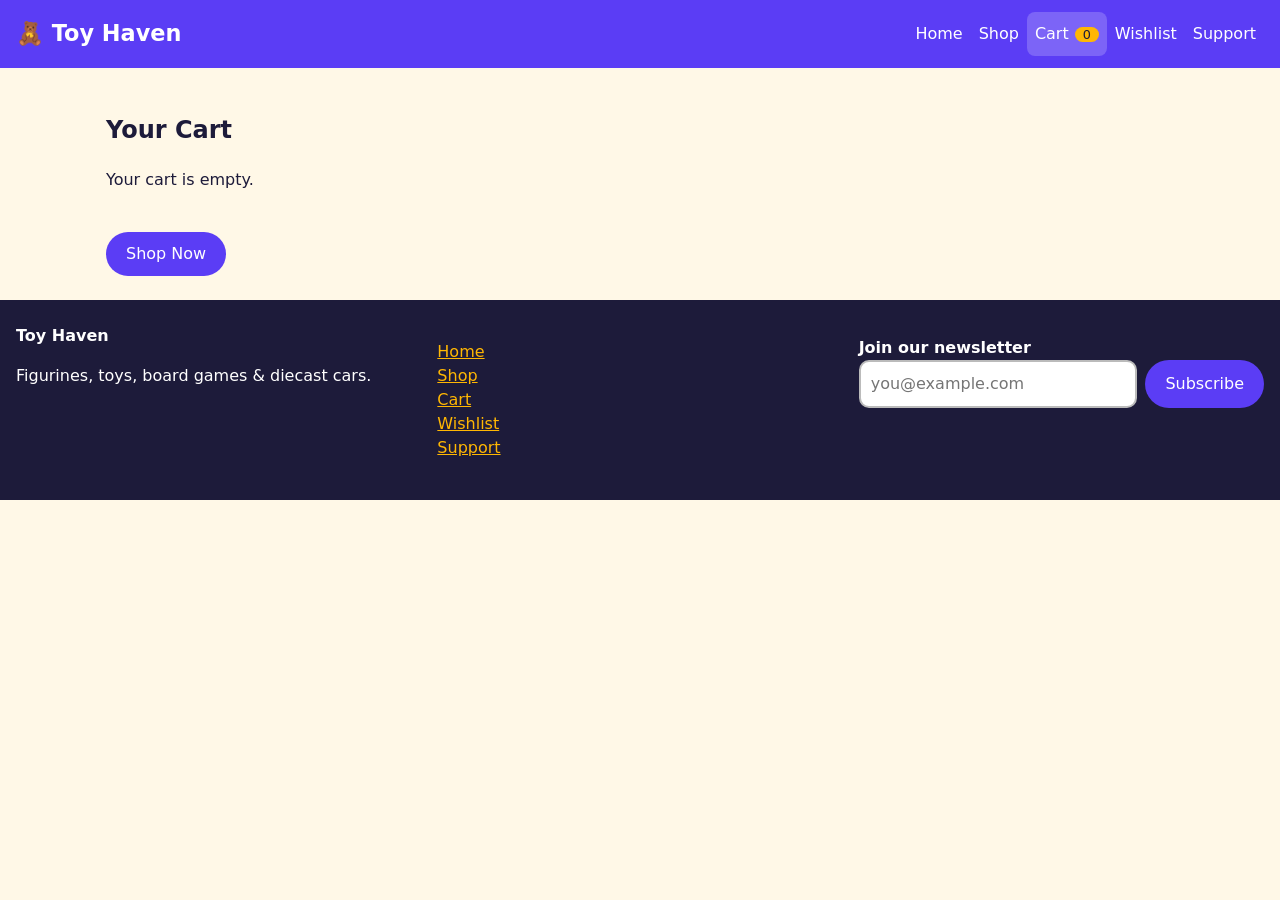
==== cart.html @ 47172388 "Initial commit" ====
<!DOCTYPE html>
<html lang="en">
<head>
    <meta charset="utf-8">
    <meta name="viewport" content="width=device-width, initial-scale=1">
    <title>Cart | Toy Haven</title>
    
    <!-- SEO and Mobile Theme Color Configurations -->
    <meta name="description" content="Review the items in your Toy Haven cart.">
    <meta name="theme-color" content="#5b3df5">
    
    <!-- PWA & Icon Assets Linking -->
    <link rel="manifest" href="manifest.json">
    <link rel="icon" href="img/favicon.svg" type="image/svg+xml">
    <link rel="apple-touch-icon" href="img/icon-192.png">
    
    <!-- Main Stylesheet -->
    <link rel="stylesheet" href="css/style.css">
</head>
<body data-page="cart">

     <!-- Keyboard Focus Target Skip Link -->
    <a class="skip" href="#main">Skip to content</a>

    <!-- ==========================================================================
       SITE HEADER NAVIGATION
       ========================================================================== */ -->
    <header class="site-header">
        <a class="logo" href="index.html">🧸 Toy Haven</a>
        
        <!-- Mobile Navigation Menu Hamburger Component -->
        <button class="burger" aria-label="Toggle menu" aria-expanded="false" aria-controls="menu">
            <span></span>
            <span></span>
            <span></span>
        </button>
        
        <!-- Primary Site Navigation Menu -->
        <nav aria-label="Main">
            <ul id="menu">
                <li><a href="index.html">Home</a></li>
                <li><a href="products.html">Shop</a></li>
                <li><a href="cart.html" aria-current="page">Cart<span id="count" class="badge">0</span></a></li>
                <li><a href="wishlist.html">Wishlist</a></li>
                <li><a href="feedback.html">Support</a></li>
            </ul>
        </nav>
    </header>

    <!-- ==========================================================================
       MAIN VIEW INTERACTIVE CONTENT AREA
       ========================================================================== */ -->
    <main id="main">
        <section class="wrap">
            <h1>Your Cart</h1>
            <div id="cart"></div>
        </section>
    </main>

    <!-- ==========================================================================
       GLOBAL SITE FOOTER
       ========================================================================== */ -->
    <footer class="site-footer">
        <div>
            <strong>Toy Haven</strong>
            <p>Figurines, toys, board games &amp; diecast cars.</p>
        </div>
        
        <nav aria-label="Footer">
            <ul>
                <li><a href="index.html">Home</a></li>
                <li><a href="products.html">Shop</a></li>
                <li><a href="cart.html">Cart</a></li>
                <li><a href="wishlist.html">Wishlist</a></li>
                <li><a href="feedback.html">Support</a></li>
            </ul>
        </nav>

        <form id="newsletter" novalidate>
            <label for="nl-email">Join our newsletter</label>
            <div class="row">
                <input id="nl-email" name="email" type="email" placeholder="you@example.com">
                <button class="btn" type="submit">Subscribe</button>
            </div>
            <span class="err" id="e-email" role="alert"></span>
        </form>
    </footer>

    <div id="toast" role="status" aria-live="polite"></div>

    <script src="js/app.js"></script>
</body>
</html>
---- css/style.css ----
/* ==========================================================================
   GLOBAL CONFIGURATIONS & DESIGN TOKENS
   ========================================================================== */

/* Toy Haven styles - mobile-first. Palette tokens live in :root. */
:root {
    --brand: #5b3df5;  /* Vibrant Violet */
    --accent: #ffb703; /* Bright Toy Yellow */
    --ink: #1d1b3a;    /* Deep Ink Body Text */
    --bg: #fff8e7;     /* Warm Cream Background */
    --card: #fff;      /* Pure White Card Base */
    --ok: #1a7f37;     /* Safe Success Green */
    --bad: #c62828;    /* Warning/Error Red */
}

* {
    box-sizing: border-box;
}

html {
    scroll-behavior: smooth;
}

body {
    margin: 0;
    font-family: "Fredoka", system-ui, sans-serif;
    background: var(--bg);
    color: var(--ink);
    line-height: 1.5;
}

/* ==========================================================================
   ACCESSIBILITY & UTILITIES (WAVE Audit Safeguards)
   ========================================================================== */

/* Skip Link for Keyboard Navigation */
.skip {
    position: absolute;
    left: -999px;
}

.skip:focus {
    left: 8px;
    top: 8px;
    background: #fff;
    padding: 8px;
    z-index: 99;
}

/* Screen Reader Only Utility */
.sr {
    position: absolute;
    left: -999px;
}

a {
    color: var(--brand);
}

/* ==========================================================================
   NAVIGATION HEADER & HAMBURGER SYSTEM
   ========================================================================== */

.site-header {
    display: flex;
    justify-content: space-between;
    align-items: center;
    flex-wrap: wrap;
    padding: 12px 16px;
    background: var(--brand);
    position: sticky;
    top: 0;
    z-index: 10;
}

.logo {
    color: #fff;
    font-size: 1.4rem;
    font-weight: 700;
    text-decoration: none;
}

/* Animated Hamburger Trigger */
.burger {
    background: none;
    border: 0;
    cursor: pointer;
    padding: 8px;
}

.burger span {
    display: block;
    width: 26px;
    height: 3px;
    background: #fff;
    margin: 5px 0;
    transition: .3s;
}

/* Transform Bars to 'X' When Open */
.burger.open span:nth-child(1) {
    transform: translateY(8px) rotate(45deg);
}

.burger.open span:nth-child(2) {
    opacity: 0;
}

.burger.open span:nth-child(3) {
    transform: translateY(-8px) rotate(-45deg);
}

.site-header nav {
    width: 100%;
}

#menu {
    list-style: none;
    margin: 0;
    padding: 0;
    display: none;
    flex-direction: column;
}

#menu.show {
    display: flex;
}

#menu a {
    display: block;
    color: #fff;
    padding: 10px 8px;
    text-decoration: none;
    border-radius: 8px;
    transition: background .2s;
}

#menu a:hover,
#menu a[aria-current] {
    background: rgba(255, 255, 255, .2);
}

/* Cart & Wishlist Counter Badges */
.badge {
    background: var(--accent);
    color: var(--ink);
    border-radius: 20px;
    padding: 0 8px;
    margin-left: 6px;
    font-size: .8rem;
}

/* ==========================================================================
   LAYOUT STRUCTURE CONTROLLERS
   ========================================================================== */

.wrap {
    max-width: 1100px;
    margin: auto;
    padding: 24px 16px;
}

.center {
    text-align: center;
}

.grid {
    display: grid;
    grid-template-columns: 1fr;
    gap: 16px;
}

.two {
    display: grid;
    gap: 24px;
}

/* ==========================================================================
   INTERACTIVE REUSABLE BUTTON COMPONENT
   ========================================================================== */

.btn {
    background: var(--brand);
    color: #fff;
    border: 0;
    border-radius: 24px;
    padding: 10px 20px;
    font: inherit;
    cursor: pointer;
    text-decoration: none;
    display: inline-block;
    transition: transform .2s, box-shadow .2s;
}

.btn:hover {
    transform: translateY(-2px) scale(1.04);
    box-shadow: 0 6px 14px rgba(0, 0, 0, .25);
}

.btn:active {
    transform: scale(.95);
}

.btn.accent {
    background: var(--accent);
    color: var(--ink);
}

.btn.small {
    padding: 4px 12px;
}

/* ==========================================================================
   HOME VIEW HERO ROTATOR SLIDER & ANIMATIONS
   ========================================================================== */

.hero {
    position: relative;
    min-height: 320px;
    color: #fff;
    background: var(--brand);
    text-align: center;
    padding: 24px 16px;
}

.slide {
    position: absolute;
    inset: 0;
    padding-top: 24px;
    opacity: 0;
    transition: opacity .8s;
}

.slide.active {
    opacity: 1;
}

/* Floating Bob Animation for Hero Characters */
.big {
    font-size: 5rem;
    animation: bob 2s ease-in-out infinite;
}

.hero .btn {
    position: absolute;
    bottom: 20px;
    left: 50%;
    transform: translateX(-50%);
}

.hero .btn:hover {
    transform: translateX(-50%) scale(1.05);
}

@keyframes bob {
    50% {
        transform: translateY(-12px);
    }
}

/* ==========================================================================
   E-COMMERCE PRODUCT CARD LAYOUT CONTROLS
   ========================================================================== */

.card {
    background: var(--card);
    border-radius: 16px;
    padding: 16px;
    box-shadow: 0 3px 10px rgba(0, 0, 0, .1);
    transition: transform .25s, box-shadow .25s;
}

.card:hover {
    transform: translateY(-6px);
    box-shadow: 0 10px 20px rgba(0, 0, 0, .18);
}

.thumb {
    font-size: 3.5rem;
    text-align: center;
    border-radius: 12px;
    padding: 16px;
    background: #e8e4ff;
}

/* Category-specific Pastel Shading Shields */
.thumb.Toys { background: #ffe5e5; }
.thumb.Board-Games { background: #e2f6e9; }
.thumb.Diecast-Cars { background: #fff0c9; }

.cat {
    color: #666;
    font-size: .9rem;
    margin: 4px 0;
}

.price {
    font-weight: 700;
    color: var(--brand);
}

.actions {
    display: flex;
    gap: 8px;
    flex-wrap: wrap;
}

.potd {
    display: flex;
    gap: 16px;
    align-items: center;
    max-width: 520px;
}

/* ==========================================================================
   INPUT COMPONENTS & SECURE FORM SYSTEMS
   ========================================================================== */

.tools {
    display: flex;
    flex-direction: column;
    gap: 12px;
    margin-bottom: 12px;
}

#filters {
    display: flex;
    gap: 8px;
    flex-wrap: wrap;
}

/* Category Filter Chips */
.chip {
    border: 2px solid var(--brand);
    background: #fff;
    color: var(--brand);
    border-radius: 20px;
    padding: 6px 14px;
    font: inherit;
    cursor: pointer;
}

.chip.on {
    background: var(--brand);
    color: #fff;
}

input,
select,
textarea {
    width: 100%;
    padding: 10px;
    border: 2px solid #bbb;
    border-radius: 10px;
    font: inherit;
}

/* High-Contrast Focus Ring Safeguard */
input:focus,
select:focus,
textarea:focus,
button:focus-visible,
a:focus-visible {
    outline: 3px solid var(--accent);
    outline-offset: 2px;
}

/* Form Validation Tracking Border Indicators */
input[aria-invalid=true],
textarea[aria-invalid=true] {
    border-color: var(--bad);
}

label {
    display: block;
    margin-top: 12px;
    font-weight: 600;
}

.err {
    color: var(--bad);
    font-size: .9rem;
    display: block;
    min-height: 1.2em;
}

.ok {
    color: var(--ok);
    font-weight: 700;
}

/* Data Listing Layout Matrix Tables */
table {
    width: 100%;
    border-collapse: collapse;
    background: #fff;
}

th,
td {
    padding: 8px;
    text-align: left;
    border-bottom: 1px solid #ddd;
}

/* Cart Quantity Modification Controls */
.qty button {
    width: 30px;
    height: 30px;
    border-radius: 50%;
    border: 0;
    background: var(--accent);
    cursor: pointer;
}

/* Modal Dialog Popups */
dialog {
    border: 0;
    border-radius: 16px;
    max-width: 380px;
    padding: 20px;
}

dialog::backdrop {
    background: rgba(0, 0, 0, .5);
}

/* ==========================================================================
   SUPPORT VIEW FAQ ACCORDION ENGINE
   ========================================================================== */

.faq h3 {
    margin: 8px 0 0;
}

.faq button {
    width: 100%;
    text-align: left;
    padding: 12px;
    border: 0;
    background: #fff;
    border-radius: 10px;
    font: inherit;
    font-weight: 600;
    cursor: pointer;
}

.panel {
    padding: 10px 12px;
    background: #fff;
    border-radius: 0 0 10px 10px;
}

/* ==========================================================================
   CHECKOUT OVERLAY SUCCESS MODAL SYSTEM
   ========================================================================== */

.success {
    position: fixed;
    inset: 0;
    background: rgba(255, 255, 255, .96);
    display: flex;
    flex-direction: column;
    align-items: center;
    justify-content: center;
    text-align: center;
    z-index: 20;
}

.success[hidden] {
    display: none;
}

.tick {
    width: 90px;
    height: 90px;
    border-radius: 50%;
    background: var(--ok);
    color: #fff;
    font-size: 3rem;
    line-height: 90px;
    animation: pop .6s cubic-bezier(.3, 1.6, .5, 1);
}

@keyframes pop {
    from { transform: scale(0); }
    to { transform: scale(1); }
}

/* ==========================================================================
   GLOBAL FOOTER, SYSTEM TOASTS & LOOK-AHEAD EFFECTS
   ========================================================================== */

.site-footer {
    background: var(--ink);
    color: #fff;
    padding: 24px 16px;
    display: grid;
    gap: 16px;
}

.site-footer a {
    color: var(--accent);
}

.site-footer ul {
    list-style: none;
    padding: 0;
}

.site-footer .row {
    display: flex;
    gap: 8px;
}

#toast {
    position: fixed;
    bottom: 20px;
    left: 50%;
    transform: translate(-50%, 100px);
    background: var(--ink);
    color: #fff;
    padding: 10px 20px;
    border-radius: 24px;
    transition: transform .3s;
    z-index: 30;
}

#toast.show {
    transform: translate(-50%, 0);
}

/* Scroll-based Reveal Elements */
.reveal {
    opacity: 0;
    transform: translateY(30px);
    transition: .7s;
}

.reveal.seen {
    opacity: 1;
    transform: none;
}

/* ==========================================================================
   RESPONSIVE LAYOUT RESPONSIVENESS (FLUID MEDIA QUERIES)
   ========================================================================== */

/* Tablet & Standard Phablet Framework Boundaries */
@media (min-width: 600px) {
    .grid {
        grid-template-columns: repeat(2, 1fr);
    }
    .tools {
        flex-direction: row;
        align-items: center;
    }
}

/* Desktop Monitor Viewport Breakpoints */
@media (min-width: 900px) {
    .burger {
        display: none;
    }
    .site-header nav {
        width: auto;
    }
    #menu,
    #menu.show {
        display: flex;
        flex-direction: row;
    }
    .grid {
        grid-template-columns: repeat(4, 1fr);
    }
    .two {
        grid-template-columns: 2fr 1fr;
    }
    .site-footer {
        grid-template-columns: repeat(3, 1fr);
    }
}

/* ==========================================================================
   PREFERS REDUCED MOTION SAFEGUARD (Accessibility Metric Requirement)
   ========================================================================== */

@media (prefers-reduced-motion: reduce) {
    * {
        animation: none !important;
        transition: none !important;
    }
}
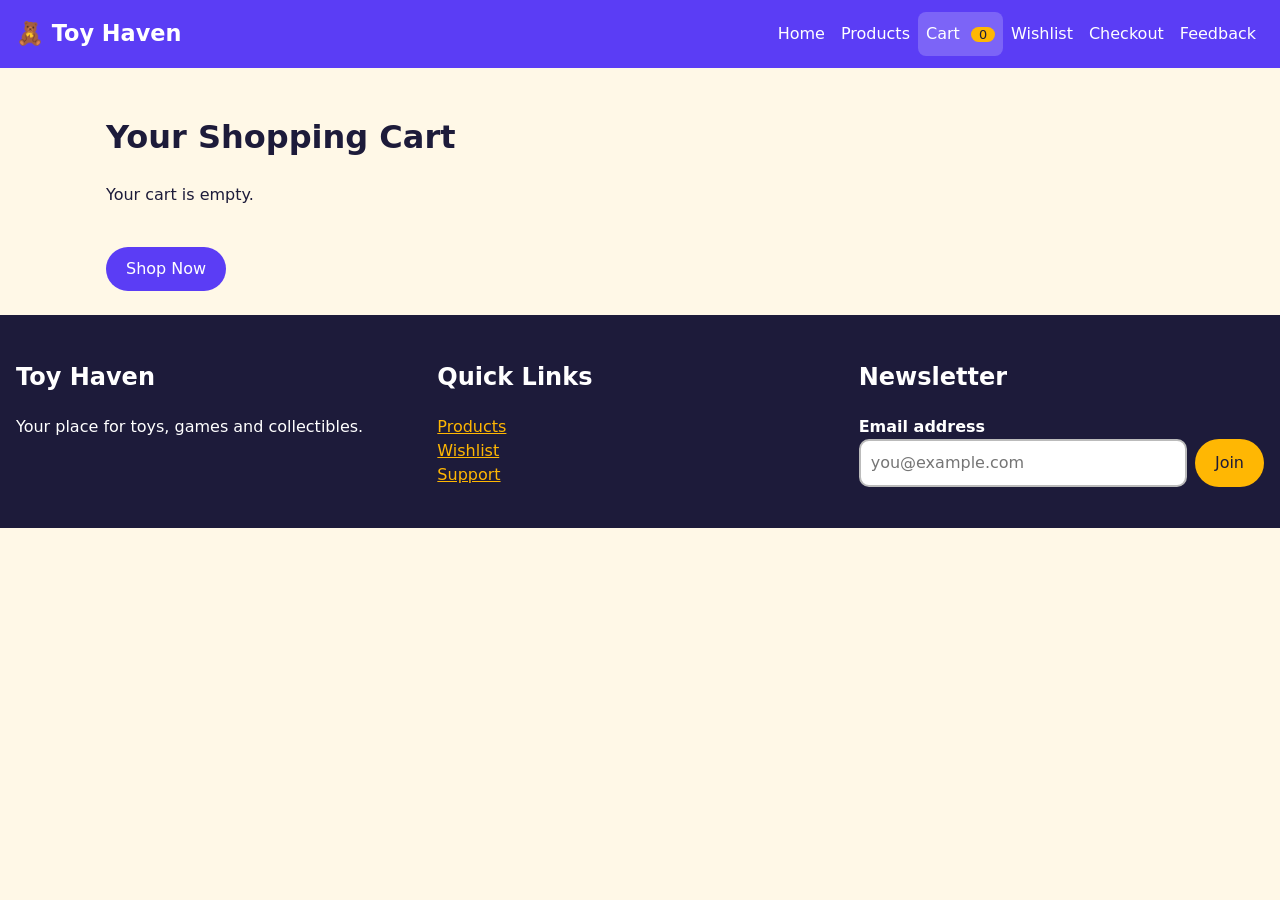
==== commit 93afbf69: "commit_new" ====
--- a/cart.html
+++ b/cart.html
@@ -1,93 +1,155 @@
 <!DOCTYPE html>
 <html lang="en">
+
 <head>
-    <meta charset="utf-8">
-    <meta name="viewport" content="width=device-width, initial-scale=1">
-    <title>Cart | Toy Haven</title>
-    
-    <!-- SEO and Mobile Theme Color Configurations -->
-    <meta name="description" content="Review the items in your Toy Haven cart.">
-    <meta name="theme-color" content="#5b3df5">
-    
-    <!-- PWA & Icon Assets Linking -->
+    <meta charset="UTF-8">
+    <meta name="viewport" content="width=device-width, initial-scale=1.0">
+
+    <title>Toy Haven | Cart</title>
+
+    <meta
+        name="description"
+        content="View your Toy Haven shopping cart."
+    >
+
+    <meta
+        name="theme-color"
+        content="#5b3df5"
+    >
+
+    <link rel="icon" href="img/favicon.svg">
+    <link rel="apple-touch-icon" href="img/icon-192.png">
     <link rel="manifest" href="manifest.json">
-    <link rel="icon" href="img/favicon.svg" type="image/svg+xml">
-    <link rel="apple-touch-icon" href="img/icon-192.png">
-    
-    <!-- Main Stylesheet -->
+
     <link rel="stylesheet" href="css/style.css">
 </head>
+
 <body data-page="cart">
 
-     <!-- Keyboard Focus Target Skip Link -->
-    <a class="skip" href="#main">Skip to content</a>
+    <a class="skip" href="#main">
+        Skip to main content
+    </a>
 
-    <!-- ==========================================================================
-       SITE HEADER NAVIGATION
-       ========================================================================== */ -->
     <header class="site-header">
-        <a class="logo" href="index.html">🧸 Toy Haven</a>
-        
-        <!-- Mobile Navigation Menu Hamburger Component -->
-        <button class="burger" aria-label="Toggle menu" aria-expanded="false" aria-controls="menu">
+
+        <a class="logo" href="index.html">
+            🧸 Toy Haven
+        </a>
+
+        <button
+            class="burger"
+            type="button"
+            aria-label="Open menu"
+            aria-expanded="false"
+        >
             <span></span>
             <span></span>
             <span></span>
         </button>
-        
-        <!-- Primary Site Navigation Menu -->
-        <nav aria-label="Main">
+
+        <nav>
             <ul id="menu">
-                <li><a href="index.html">Home</a></li>
-                <li><a href="products.html">Shop</a></li>
-                <li><a href="cart.html" aria-current="page">Cart<span id="count" class="badge">0</span></a></li>
-                <li><a href="wishlist.html">Wishlist</a></li>
-                <li><a href="feedback.html">Support</a></li>
+
+                <li>
+                    <a href="index.html">Home</a>
+                </li>
+
+                <li>
+                    <a href="products.html">Products</a>
+                </li>
+
+                <li>
+                    <a href="cart.html" aria-current="page">
+                        Cart
+                        <span class="badge" id="count">0</span>
+                    </a>
+                </li>
+
+                <li>
+                    <a href="wishlist.html">Wishlist</a>
+                </li>
+
+                <li>
+                    <a href="checkout.html">Checkout</a>
+                </li>
+
+                <li>
+                    <a href="feedback.html">Feedback</a>
+                </li>
+
             </ul>
         </nav>
     </header>
 
-    <!-- ==========================================================================
-       MAIN VIEW INTERACTIVE CONTENT AREA
-       ========================================================================== */ -->
-    <main id="main">
-        <section class="wrap">
-            <h1>Your Cart</h1>
-            <div id="cart"></div>
-        </section>
+    <main id="main" class="wrap">
+
+        <h1>Your Shopping Cart</h1>
+
+        <section id="cart"></section>
+
     </main>
 
-    <!-- ==========================================================================
-       GLOBAL SITE FOOTER
-       ========================================================================== */ -->
     <footer class="site-footer">
+
         <div>
-            <strong>Toy Haven</strong>
-            <p>Figurines, toys, board games &amp; diecast cars.</p>
+            <h2>Toy Haven</h2>
+
+            <p>
+                Your place for toys, games and collectibles.
+            </p>
         </div>
-        
-        <nav aria-label="Footer">
+
+        <div>
+            <h2>Quick Links</h2>
+
             <ul>
-                <li><a href="index.html">Home</a></li>
-                <li><a href="products.html">Shop</a></li>
-                <li><a href="cart.html">Cart</a></li>
-                <li><a href="wishlist.html">Wishlist</a></li>
-                <li><a href="feedback.html">Support</a></li>
+                <li>
+                    <a href="products.html">Products</a>
+                </li>
+
+                <li>
+                    <a href="wishlist.html">Wishlist</a>
+                </li>
+
+                <li>
+                    <a href="feedback.html">Support</a>
+                </li>
             </ul>
-        </nav>
+        </div>
 
-        <form id="newsletter" novalidate>
-            <label for="nl-email">Join our newsletter</label>
-            <div class="row">
-                <input id="nl-email" name="email" type="email" placeholder="you@example.com">
-                <button class="btn" type="submit">Subscribe</button>
-            </div>
-            <span class="err" id="e-email" role="alert"></span>
-        </form>
+        <div>
+            <h2>Newsletter</h2>
+
+            <form id="newsletter">
+
+                <label for="nl-email">
+                    Email address
+                </label>
+
+                <div class="row">
+                    <input
+                        id="nl-email"
+                        name="email"
+                        type="email"
+                        placeholder="you@example.com"
+                        required
+                    >
+
+                    <button class="btn accent" type="submit">
+                        Join
+                    </button>
+                </div>
+
+                <span id="e-email" class="err"></span>
+
+            </form>
+        </div>
+
     </footer>
 
-    <div id="toast" role="status" aria-live="polite"></div>
+    <div id="toast" role="status"></div>
 
     <script src="js/app.js"></script>
 </body>
+
 </html>
--- a/css/style.css
+++ b/css/style.css
@@ -1,16 +1,11 @@
-/* ==========================================================================
-   GLOBAL CONFIGURATIONS & DESIGN TOKENS
-   ========================================================================== */
-
-/* Toy Haven styles - mobile-first. Palette tokens live in :root. */
 :root {
-    --brand: #5b3df5;  /* Vibrant Violet */
-    --accent: #ffb703; /* Bright Toy Yellow */
-    --ink: #1d1b3a;    /* Deep Ink Body Text */
-    --bg: #fff8e7;     /* Warm Cream Background */
-    --card: #fff;      /* Pure White Card Base */
-    --ok: #1a7f37;     /* Safe Success Green */
-    --bad: #c62828;    /* Warning/Error Red */
+    --brand: #5b3df5;
+    --accent: #ffb703;
+    --ink: #1d1b3a;
+    --bg: #fff8e7;
+    --card: #ffffff;
+    --ok: #1a7f37;
+    --bad: #c62828;
 }
 
 * {
@@ -23,43 +18,35 @@
 
 body {
     margin: 0;
-    font-family: "Fredoka", system-ui, sans-serif;
+    font-family: system-ui, Arial, sans-serif;
     background: var(--bg);
     color: var(--ink);
     line-height: 1.5;
 }
 
-/* ==========================================================================
-   ACCESSIBILITY & UTILITIES (WAVE Audit Safeguards)
-   ========================================================================== */
-
-/* Skip Link for Keyboard Navigation */
+a {
+    color: var(--brand);
+}
+
 .skip {
     position: absolute;
     left: -999px;
+    top: 8px;
 }
 
 .skip:focus {
     left: 8px;
-    top: 8px;
     background: #fff;
     padding: 8px;
-    z-index: 99;
-}
-
-/* Screen Reader Only Utility */
+    z-index: 100;
+}
+
 .sr {
     position: absolute;
-    left: -999px;
-}
-
-a {
-    color: var(--brand);
-}
-
-/* ==========================================================================
-   NAVIGATION HEADER & HAMBURGER SYSTEM
-   ========================================================================== */
+    left: -9999px;
+}
+
+/* Header */
 
 .site-header {
     display: flex;
@@ -80,7 +67,6 @@
     text-decoration: none;
 }
 
-/* Animated Hamburger Trigger */
 .burger {
     background: none;
     border: 0;
@@ -97,7 +83,6 @@
     transition: .3s;
 }
 
-/* Transform Bars to 'X' When Open */
 .burger.open span:nth-child(1) {
     transform: translateY(8px) rotate(45deg);
 }
@@ -132,15 +117,13 @@
     padding: 10px 8px;
     text-decoration: none;
     border-radius: 8px;
-    transition: background .2s;
 }
 
 #menu a:hover,
-#menu a[aria-current] {
+#menu a[aria-current="page"] {
     background: rgba(255, 255, 255, .2);
 }
 
-/* Cart & Wishlist Counter Badges */
 .badge {
     background: var(--accent);
     color: var(--ink);
@@ -150,9 +133,7 @@
     font-size: .8rem;
 }
 
-/* ==========================================================================
-   LAYOUT STRUCTURE CONTROLLERS
-   ========================================================================== */
+/* Layout */
 
 .wrap {
     max-width: 1100px;
@@ -175,9 +156,7 @@
     gap: 24px;
 }
 
-/* ==========================================================================
-   INTERACTIVE REUSABLE BUTTON COMPONENT
-   ========================================================================== */
+/* Buttons */
 
 .btn {
     background: var(--brand);
@@ -193,12 +172,12 @@
 }
 
 .btn:hover {
-    transform: translateY(-2px) scale(1.04);
-    box-shadow: 0 6px 14px rgba(0, 0, 0, .25);
+    transform: translateY(-2px);
+    box-shadow: 0 6px 14px rgba(0, 0, 0, .2);
 }
 
 .btn:active {
-    transform: scale(.95);
+    transform: scale(.96);
 }
 
 .btn.accent {
@@ -207,12 +186,10 @@
 }
 
 .btn.small {
-    padding: 4px 12px;
-}
-
-/* ==========================================================================
-   HOME VIEW HERO ROTATOR SLIDER & ANIMATIONS
-   ========================================================================== */
+    padding: 6px 12px;
+}
+
+/* Hero */
 
 .hero {
     position: relative;
@@ -221,12 +198,13 @@
     background: var(--brand);
     text-align: center;
     padding: 24px 16px;
+    overflow: hidden;
 }
 
 .slide {
     position: absolute;
     inset: 0;
-    padding-top: 24px;
+    padding: 24px 16px;
     opacity: 0;
     transition: opacity .8s;
 }
@@ -235,7 +213,6 @@
     opacity: 1;
 }
 
-/* Floating Bob Animation for Hero Characters */
 .big {
     font-size: 5rem;
     animation: bob 2s ease-in-out infinite;
@@ -249,7 +226,7 @@
 }
 
 .hero .btn:hover {
-    transform: translateX(-50%) scale(1.05);
+    transform: translateX(-50%) translateY(-2px);
 }
 
 @keyframes bob {
@@ -258,9 +235,7 @@
     }
 }
 
-/* ==========================================================================
-   E-COMMERCE PRODUCT CARD LAYOUT CONTROLS
-   ========================================================================== */
+/* Cards */
 
 .card {
     background: var(--card);
@@ -271,22 +246,44 @@
 }
 
 .card:hover {
-    transform: translateY(-6px);
-    box-shadow: 0 10px 20px rgba(0, 0, 0, .18);
+    transform: translateY(-5px);
+    box-shadow: 0 10px 20px rgba(0, 0, 0, .15);
+}
+
+.thumb-container {
+    width: 100%;
+    height: 200px;
+    overflow: hidden;
+    border-radius: 12px;
+    margin-bottom: 12px;
+    background: #eee;
+}
+
+.product-image-asset {
+    width: 100%;
+    height: 100%;
+    object-fit: cover;
+    transition: transform .3s;
+}
+
+.card:hover .product-image-asset {
+    transform: scale(1.05);
 }
 
 .thumb {
-    font-size: 3.5rem;
-    text-align: center;
+    width: 100%;
+    height: 200px;
+    overflow: hidden;
     border-radius: 12px;
-    padding: 16px;
+    margin-bottom: 12px;
     background: #e8e4ff;
 }
 
-/* Category-specific Pastel Shading Shields */
-.thumb.Toys { background: #ffe5e5; }
-.thumb.Board-Games { background: #e2f6e9; }
-.thumb.Diecast-Cars { background: #fff0c9; }
+.thumb img {
+    width: 100%;
+    height: 100%;
+    object-fit: cover;
+}
 
 .cat {
     color: #666;
@@ -312,15 +309,13 @@
     max-width: 520px;
 }
 
-/* ==========================================================================
-   INPUT COMPONENTS & SECURE FORM SYSTEMS
-   ========================================================================== */
+/* Product filters */
 
 .tools {
     display: flex;
     flex-direction: column;
     gap: 12px;
-    margin-bottom: 12px;
+    margin-bottom: 16px;
 }
 
 #filters {
@@ -329,7 +324,6 @@
     flex-wrap: wrap;
 }
 
-/* Category Filter Chips */
 .chip {
     border: 2px solid var(--brand);
     background: #fff;
@@ -345,6 +339,8 @@
     color: #fff;
 }
 
+/* Forms */
+
 input,
 select,
 textarea {
@@ -355,7 +351,10 @@
     font: inherit;
 }
 
-/* High-Contrast Focus Ring Safeguard */
+textarea {
+    resize: vertical;
+}
+
 input:focus,
 select:focus,
 textarea:focus,
@@ -365,9 +364,8 @@
     outline-offset: 2px;
 }
 
-/* Form Validation Tracking Border Indicators */
-input[aria-invalid=true],
-textarea[aria-invalid=true] {
+input[aria-invalid="true"],
+textarea[aria-invalid="true"] {
     border-color: var(--bad);
 }
 
@@ -389,9 +387,15 @@
     font-weight: 700;
 }
 
-/* Data Listing Layout Matrix Tables */
+/* Tables */
+
+.table-wrap {
+    overflow-x: auto;
+}
+
 table {
     width: 100%;
+    min-width: 600px;
     border-collapse: collapse;
     background: #fff;
 }
@@ -403,7 +407,6 @@
     border-bottom: 1px solid #ddd;
 }
 
-/* Cart Quantity Modification Controls */
 .qty button {
     width: 30px;
     height: 30px;
@@ -413,11 +416,13 @@
     cursor: pointer;
 }
 
-/* Modal Dialog Popups */
+/* Modal */
+
 dialog {
     border: 0;
     border-radius: 16px;
-    max-width: 380px;
+    max-width: 420px;
+    width: calc(100% - 32px);
     padding: 20px;
 }
 
@@ -425,9 +430,15 @@
     background: rgba(0, 0, 0, .5);
 }
 
-/* ==========================================================================
-   SUPPORT VIEW FAQ ACCORDION ENGINE
-   ========================================================================== */
+.modal-image {
+    width: 100%;
+    max-height: 250px;
+    object-fit: cover;
+    border-radius: 12px;
+    margin-bottom: 12px;
+}
+
+/* FAQ */
 
 .faq h3 {
     margin: 8px 0 0;
@@ -451,9 +462,7 @@
     border-radius: 0 0 10px 10px;
 }
 
-/* ==========================================================================
-   CHECKOUT OVERLAY SUCCESS MODAL SYSTEM
-   ========================================================================== */
+/* Checkout success */
 
 .success {
     position: fixed;
@@ -483,13 +492,16 @@
 }
 
 @keyframes pop {
-    from { transform: scale(0); }
-    to { transform: scale(1); }
-}
-
-/* ==========================================================================
-   GLOBAL FOOTER, SYSTEM TOASTS & LOOK-AHEAD EFFECTS
-   ========================================================================== */
+    from {
+        transform: scale(0);
+    }
+
+    to {
+        transform: scale(1);
+    }
+}
+
+/* Footer */
 
 .site-footer {
     background: var(--ink);
@@ -512,6 +524,12 @@
     display: flex;
     gap: 8px;
 }
+
+.site-footer .row input {
+    flex: 1;
+}
+
+/* Toast */
 
 #toast {
     position: fixed;
@@ -524,13 +542,16 @@
     border-radius: 24px;
     transition: transform .3s;
     z-index: 30;
+    max-width: 90%;
+    text-align: center;
 }
 
 #toast.show {
     transform: translate(-50%, 0);
 }
 
-/* Scroll-based Reveal Elements */
+/* Scroll reveal */
+
 .reveal {
     opacity: 0;
     transform: translateY(30px);
@@ -542,52 +563,55 @@
     transform: none;
 }
 
-/* ==========================================================================
-   RESPONSIVE LAYOUT RESPONSIVENESS (FLUID MEDIA QUERIES)
-   ========================================================================== */
-
-/* Tablet & Standard Phablet Framework Boundaries */
+/* Tablet */
+
 @media (min-width: 600px) {
     .grid {
         grid-template-columns: repeat(2, 1fr);
     }
+
     .tools {
         flex-direction: row;
         align-items: center;
     }
 }
 
-/* Desktop Monitor Viewport Breakpoints */
+/* Desktop */
+
 @media (min-width: 900px) {
     .burger {
         display: none;
     }
+
     .site-header nav {
         width: auto;
     }
+
     #menu,
     #menu.show {
         display: flex;
         flex-direction: row;
     }
+
     .grid {
         grid-template-columns: repeat(4, 1fr);
     }
+
     .two {
         grid-template-columns: 2fr 1fr;
     }
+
     .site-footer {
         grid-template-columns: repeat(3, 1fr);
     }
 }
 
-/* ==========================================================================
-   PREFERS REDUCED MOTION SAFEGUARD (Accessibility Metric Requirement)
-   ========================================================================== */
+/* Reduced motion */
 
 @media (prefers-reduced-motion: reduce) {
     * {
         animation: none !important;
         transition: none !important;
+        scroll-behavior: auto !important;
     }
 }
